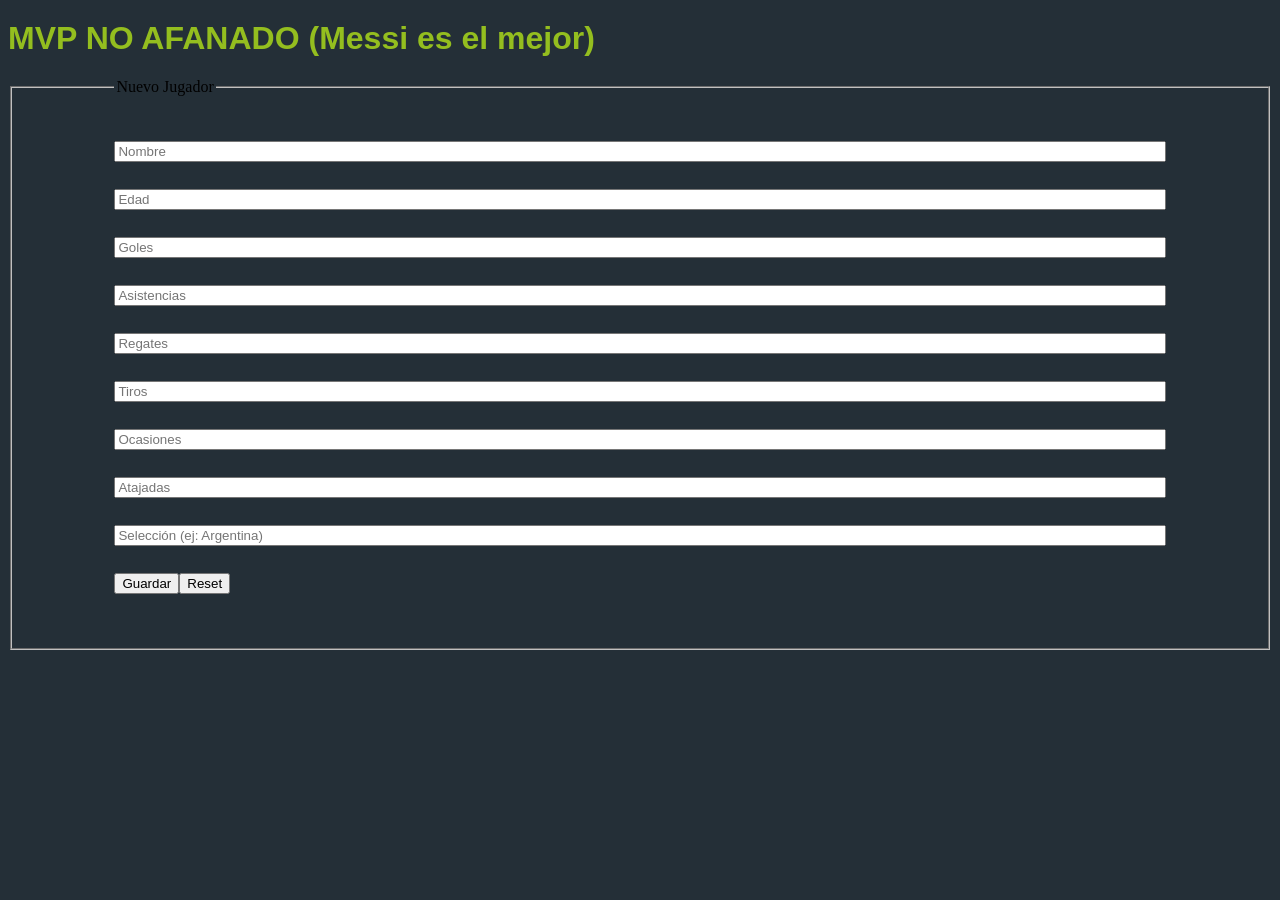
==== domMVP/index.html @ 15ba614a "subiendo practica domMVP formulario y pre-guardado de datos" ====
<!DOCTYPE html>
<html lang="en">
<head>
    <meta charset="UTF-8">
    <meta name="viewport" content="width=device-width, initial-scale=1.0">
    <link rel="stylesheet" href="./stylesheet.css">
    <script src="./app.js" defer></script>
    <title>MVP no afanado</title>
</head>
<body>
    <h1>MVP NO AFANADO (Messi es el mejor)</h1>
    <div class="root"></div>
</body>
</html>
---- domMVP/stylesheet.css ----
body {
    background-color: rgb(36, 47, 55);
}

h1 {
        line-height: 35px;
    color: rgb(148, 190, 31);
    margin-right: 15px;
    display: block;
    font-family: Heebo-bold, "Arial Black", sans-serif;
}

fieldset {
    display: flex;
    flex-direction: column;
    gap: 3vh;
    padding: 5vh 8vw 6vh;
}
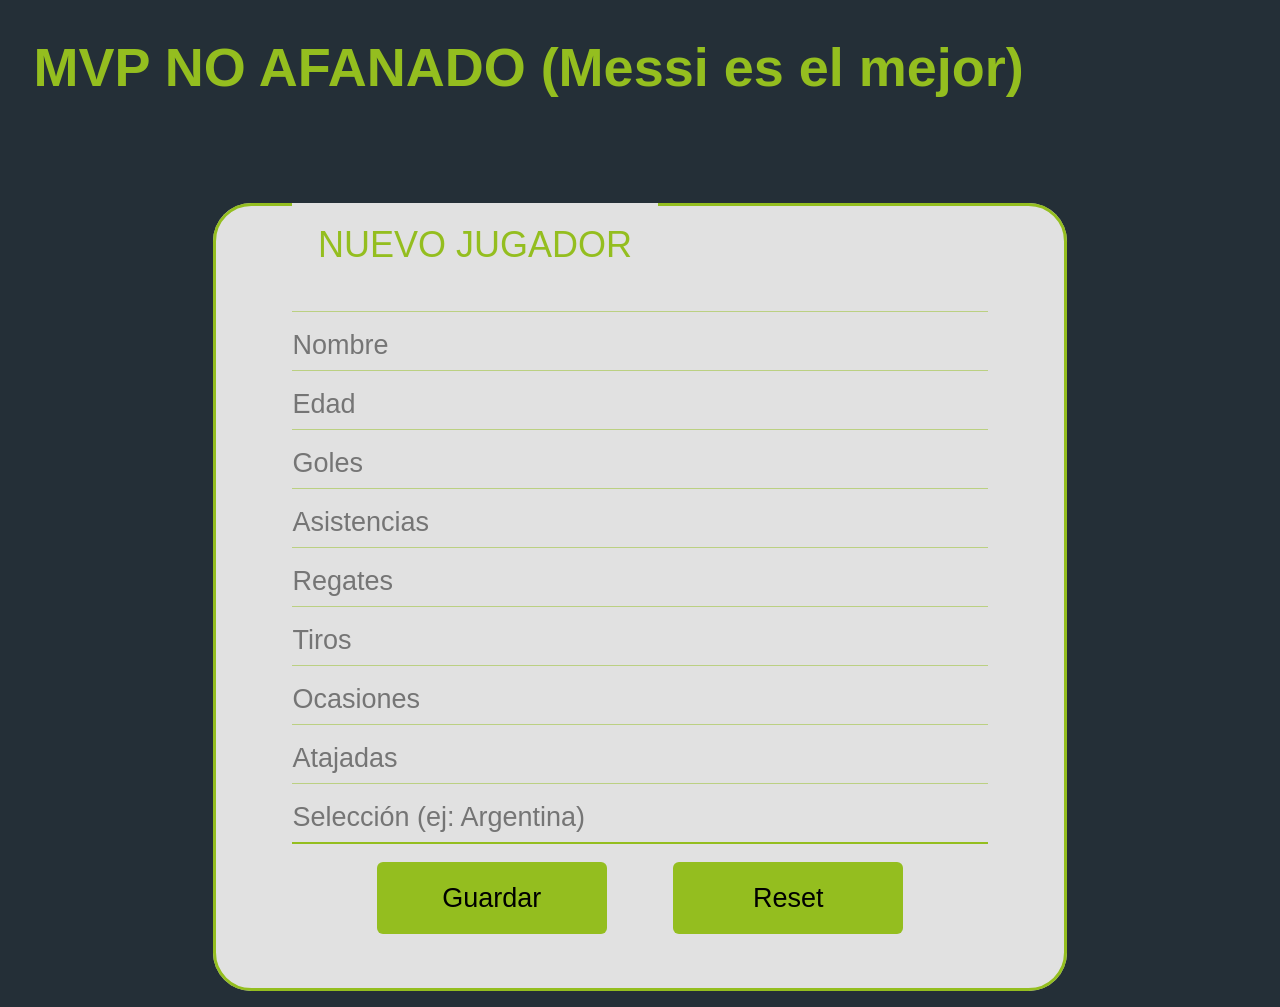
==== commit be887b59: "agregando lista de paises para generacion de banderas emoticons" ====
--- a/domMVP/index.html
+++ b/domMVP/index.html
@@ -4,7 +4,8 @@
     <meta charset="UTF-8">
     <meta name="viewport" content="width=device-width, initial-scale=1.0">
     <link rel="stylesheet" href="./stylesheet.css">
-    <script src="./app.js" defer></script>
+    <script src="./app.js" type="module" defer></script>
+    <script src="./paises.js" type="module" defer></script>
     <title>MVP no afanado</title>
 </head>
 <body>
--- a/domMVP/stylesheet.css
+++ b/domMVP/stylesheet.css
@@ -1,22 +1,65 @@
-
-
+@import url('https://fonts.googleapis.com/css2?family=Noto+Color+Emoji&display=swap');
 
 
 body {
     background-color: rgb(36, 47, 55);
+    font-family: Heebo-Medium, Arial, sans-serif;
 }
 
 h1 {
-        line-height: 35px;
     color: rgb(148, 190, 31);
-    margin-right: 15px;
-    display: block;
+    margin-left: 2vw;
+    
     font-family: Heebo-bold, "Arial Black", sans-serif;
+    font-size: 6vh;
 }
 
 fieldset {
+    width: 55%;
+    margin: auto;
     display: flex;
     flex-direction: column;
-    gap: 3vh;
-    padding: 5vh 8vw 6vh;
+    gap: 1vh;
+    padding: 4vh 6vw 4vh;
+    background-color: rgb(225, 225, 225);
+    border: solid 3px rgb(148, 190, 31);
+    border-radius: 3vw; 
+}
+
+legend {font-family: Heebo-bold, "Arial Black", sans-serif;
+    font-size: 4vh;
+    text-transform: uppercase;
+    color: rgb(148, 190, 31);
+    padding:  10vh 2vw 1vh;
+}
+.divBtnForm{
+    border-top: 2px solid rgb(148, 190, 31);
+    padding: 2vh;
+    display: flex;
+    justify-content:space-evenly;
+}
+input {
+    all: unset;
+    width: 100%;
+    border-top: 1px solid rgba(148, 190, 31, 0.49);
+    padding: 2vh 0 0 0;
+    color: rgb(29, 38, 45);
+    font-size: 3vh;
+}
+
+button {
+    all: unset;
+    display: flex;
+    background-color: rgb(148, 190, 31);
+    padding: auto;
+    border-radius: 6px;
+    height: 8vh;
+    width: 18vw;
+    font-size: 3vh;
+    align-items: center;
+    justify-content: center;
+    
+}
+.bandera-emoji {
+    font-family: "Noto Color Emoji", sans-serif;
 }
